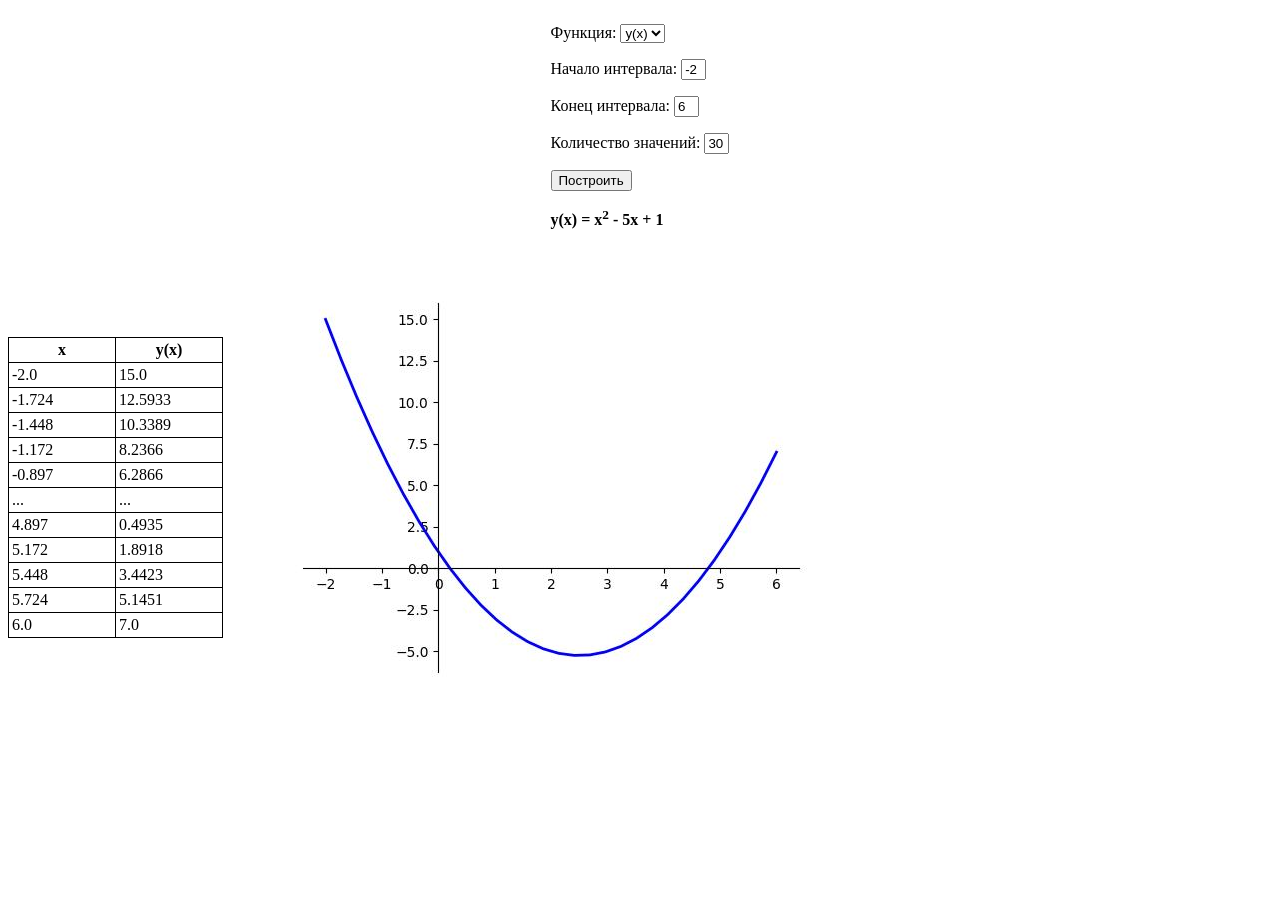
==== lab-3/practice_work/functions.html @ a2df67e6 "lab-3 done!" ====
﻿<!doctype html>
<html lang="en">
<head>
    <meta charset="UTF-8">
    <meta name="viewport"
          content="width=device-width, user-scalable=no, initial-scale=1.0, maximum-scale=1.0, minimum-scale=1.0">
    <meta http-equiv="X-UA-Compatible" content="ie=edge">
    <title>Таблица и график функции</title>
    <link rel="stylesheet" href="styles/functions.css">
</head>
<body>
<div class="setter">
    <form>
        <p>Функция:<label>
            <select name="func">
                
                    <option  value="f(x)">f(x)</option>
                
                    <option selected value="y(x)">y(x)</option>
                
                    <option  value="z(x)">z(x)</option>
                
            </select>
        </label></p>
        <p>Начало интервала: <label><input type="text" name="a" size="1" value="-2"></label></p>
        <p>Конец интервала: <label><input type="text" name="b" size="1" value="6"></label></p>
        <p>Количество значений: <label><input type="text" name="n" size="1" value="30"></label></p>
        <p><input type="submit" value="Построить"></p>
        <p><b>y(x) = x<sup>2</sup> - 5x + 1</b></p>
    </form>
</div>
<div class="representaion">
    <div>
        <table>
            <tr>
                <th>x</th>
                <th>y(x)</th>
            </tr>
            <tbody>
            
                
                    <tr>
                        <td>-2.0</td>
                        <td>15.0</td>
                    </tr>
                
                    <tr>
                        <td>-1.724</td>
                        <td>12.5933</td>
                    </tr>
                
                    <tr>
                        <td>-1.448</td>
                        <td>10.3389</td>
                    </tr>
                
                    <tr>
                        <td>-1.172</td>
                        <td>8.2366</td>
                    </tr>
                
                    <tr>
                        <td>-0.897</td>
                        <td>6.2866</td>
                    </tr>
                
                <tr>
                    <td>...</td>
                    <td>...</td>
                </tr>
                
                    <tr>
                        <td>4.897</td>
                        <td>0.4935</td>
                    </tr>
                
                    <tr>
                        <td>5.172</td>
                        <td>1.8918</td>
                    </tr>
                
                    <tr>
                        <td>5.448</td>
                        <td>3.4423</td>
                    </tr>
                
                    <tr>
                        <td>5.724</td>
                        <td>5.1451</td>
                    </tr>
                
                    <tr>
                        <td>6.0</td>
                        <td>7.0</td>
                    </tr>
                
            
            </tbody>
        </table>
    </div>
    <div>
        <img src="functions.jpg" alt="plot">
    </div>
</div>
</body>
</html>
---- lab-3/practice_work/styles/functions.css ----
table, th, td {
  border: 1px solid black;
  border-collapse: collapse;
}

th, td {
  padding: 3px;
  min-width: 100px
}

div {
  display: -webkit-box;
}

.setter {
  display: flex;
  justify-content: center;
  align-items: center;
}

.representaion {
  display: flex;
  align-items: center;
}
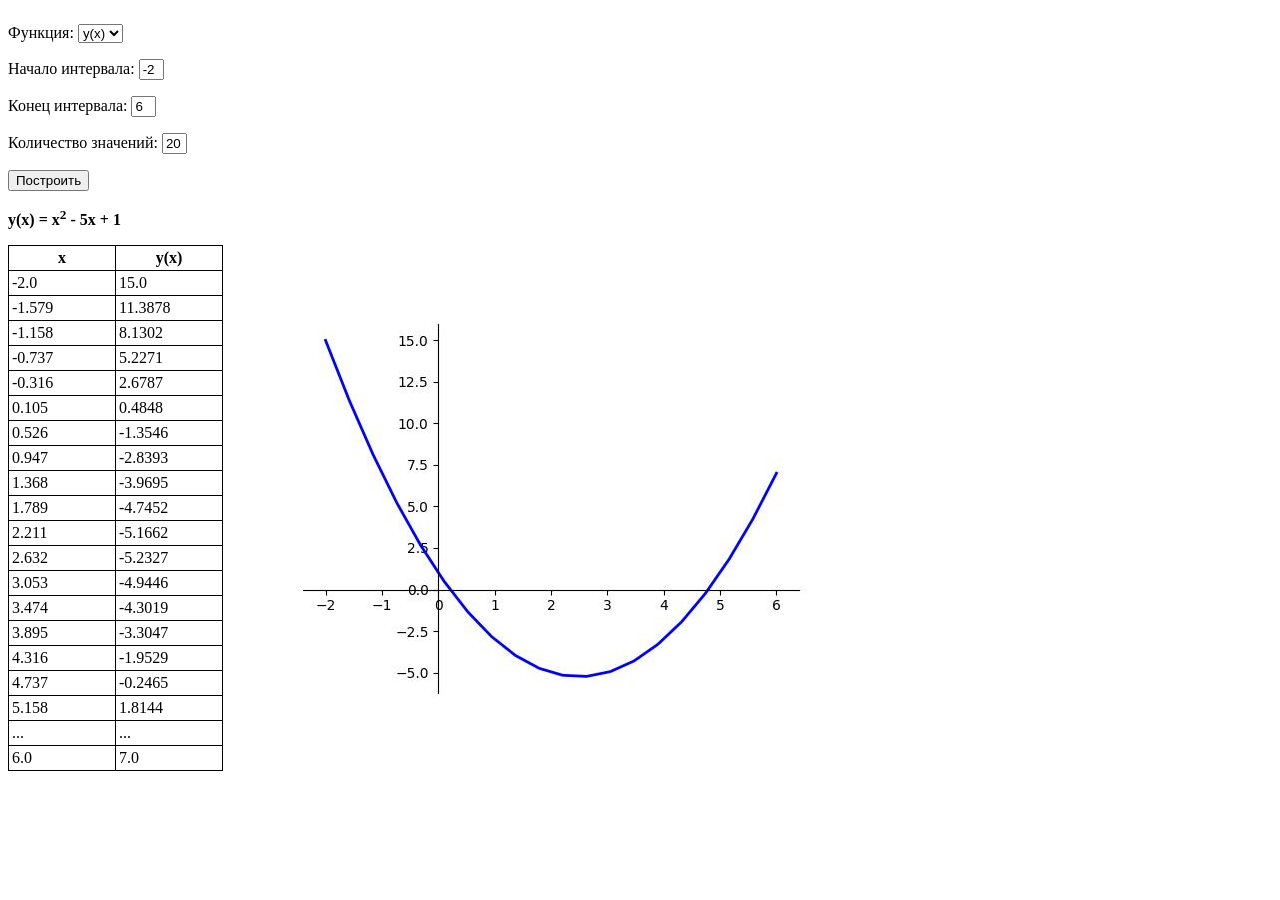
==== commit 5f3b83fb: "update labs content" ====
--- a/lab-3/practice_work/functions.html
+++ b/lab-3/practice_work/functions.html
@@ -24,7 +24,7 @@
         </label></p>
         <p>Начало интервала: <label><input type="text" name="a" size="1" value="-2"></label></p>
         <p>Конец интервала: <label><input type="text" name="b" size="1" value="6"></label></p>
-        <p>Количество значений: <label><input type="text" name="n" size="1" value="30"></label></p>
+        <p>Количество значений: <label><input type="text" name="n" size="1" value="20"></label></p>
         <p><input type="submit" value="Построить"></p>
         <p><b>y(x) = x<sup>2</sup> - 5x + 1</b></p>
     </form>
@@ -45,49 +45,94 @@
                     </tr>
                 
                     <tr>
-                        <td>-1.724</td>
-                        <td>12.5933</td>
+                        <td>-1.579</td>
+                        <td>11.3878</td>
                     </tr>
                 
                     <tr>
-                        <td>-1.448</td>
-                        <td>10.3389</td>
+                        <td>-1.158</td>
+                        <td>8.1302</td>
                     </tr>
                 
                     <tr>
-                        <td>-1.172</td>
-                        <td>8.2366</td>
+                        <td>-0.737</td>
+                        <td>5.2271</td>
                     </tr>
                 
                     <tr>
-                        <td>-0.897</td>
-                        <td>6.2866</td>
+                        <td>-0.316</td>
+                        <td>2.6787</td>
+                    </tr>
+                
+                    <tr>
+                        <td>0.105</td>
+                        <td>0.4848</td>
+                    </tr>
+                
+                    <tr>
+                        <td>0.526</td>
+                        <td>-1.3546</td>
+                    </tr>
+                
+                    <tr>
+                        <td>0.947</td>
+                        <td>-2.8393</td>
+                    </tr>
+                
+                    <tr>
+                        <td>1.368</td>
+                        <td>-3.9695</td>
+                    </tr>
+                
+                    <tr>
+                        <td>1.789</td>
+                        <td>-4.7452</td>
+                    </tr>
+                
+                    <tr>
+                        <td>2.211</td>
+                        <td>-5.1662</td>
+                    </tr>
+                
+                    <tr>
+                        <td>2.632</td>
+                        <td>-5.2327</td>
+                    </tr>
+                
+                    <tr>
+                        <td>3.053</td>
+                        <td>-4.9446</td>
+                    </tr>
+                
+                    <tr>
+                        <td>3.474</td>
+                        <td>-4.3019</td>
+                    </tr>
+                
+                    <tr>
+                        <td>3.895</td>
+                        <td>-3.3047</td>
+                    </tr>
+                
+                    <tr>
+                        <td>4.316</td>
+                        <td>-1.9529</td>
+                    </tr>
+                
+                    <tr>
+                        <td>4.737</td>
+                        <td>-0.2465</td>
+                    </tr>
+                
+                    <tr>
+                        <td>5.158</td>
+                        <td>1.8144</td>
                     </tr>
                 
                 <tr>
                     <td>...</td>
                     <td>...</td>
                 </tr>
-                
-                    <tr>
-                        <td>4.897</td>
-                        <td>0.4935</td>
-                    </tr>
-                
-                    <tr>
-                        <td>5.172</td>
-                        <td>1.8918</td>
-                    </tr>
-                
-                    <tr>
-                        <td>5.448</td>
-                        <td>3.4423</td>
-                    </tr>
-                
-                    <tr>
-                        <td>5.724</td>
-                        <td>5.1451</td>
-                    </tr>
                 
                     <tr>
                         <td>6.0</td>
--- a/lab-3/practice_work/styles/functions.css
+++ b/lab-3/practice_work/styles/functions.css
@@ -12,11 +12,11 @@
   display: -webkit-box;
 }
 
-.setter {
-  display: flex;
-  justify-content: center;
-  align-items: center;
-}
+/*.setter {*/
+/*  display: flex;*/
+/*  justify-content: center;*/
+/*  align-items: center;*/
+/*}*/
 
 .representaion {
   display: flex;
